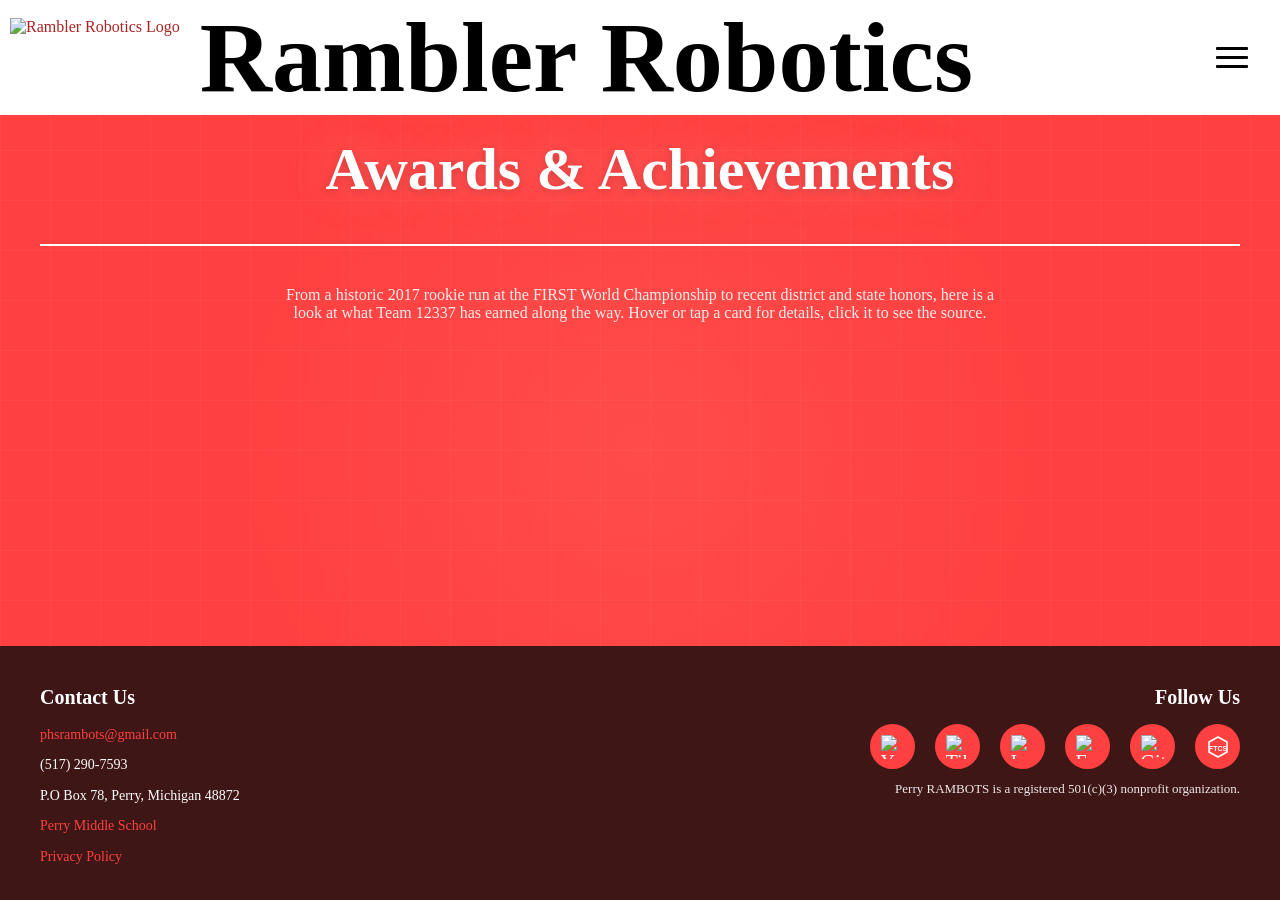
==== awards/index.html @ 5b0d7593 "Remove FRC data" ====
<!DOCTYPE html>
<html lang="en">
<head>
    <meta charset="UTF-8">
    <meta name="viewport" content="width=device-width, initial-scale=1.0">
    <meta http-equiv="X-UA-Compatible" content="ie=edge">
    <title>Awards & Achievements - Rambler Robotics | Middle School FRC Team 12337</title>
    <link rel="canonical" href="https://ftc.phsrambots.org" />
<link rel="alternate" hreflang="en-US" href="https://ftc.phsrambots.org/" /><link rel="alternate" hreflang="x-default" href="https://ftc.phsrambots.org/" />
<meta property="og:title" content="Awards & Achievements - Rambler Robotics | Middle School FRC Team 12337">
    <meta property="og:description" content="Awards and achievements earned by Rambler Robotics, FRC Team 12337, from our 2017 rookie season through today.">
    <meta name="description" content="Awards and achievements earned by Rambler Robotics, FRC Team 12337, from our 2017 rookie season through today.">
    <meta property="og:image" content="https://ftc.phsrambots.org/data/icon-white.webp">
    <meta property="og:url" content="https://ftc.phsrambots.org/awards">
    <meta property="og:type" content="website">
    <meta property="og:site_name" content="Rambler Robotics">
    <meta content="#ff4040" data-react-helmet="true" name="theme-color"/>

    <link rel="icon" type="image/png" href="/data/icon.webp" media="(prefers-color-scheme: light)">
    <link rel="icon" type="image/png" href="/data/icon-white.webp" media="(prefers-color-scheme: dark)">
    <link rel="icon" type="image/png" href="/data/icon-global.webp">

    <link rel="stylesheet" href="/css/style.css">
</head>
<body>
    <script src="/js/header.js" defer></script>
    <div class="legacy-container">
        <h1 class="superh1">Awards & Achievements</h1>
        <div class="divider"></div>
        <div class="awards-section">
            <p class="awards-intro p-anim">From a historic 2017 rookie run at the FIRST World Championship to
                recent district and state honors, here is a look at what Team 12337 has earned along the way.
                Hover or tap a card for details, click it to see the source.</p>

            <div id="awards-arch" class="awards-arch" role="list" aria-label="Team awards"></div>

            <div id="award-modal" class="award-modal" role="dialog" aria-modal="true" aria-hidden="true">
                <div class="award-modal-content">
                    <button class="modal-close" id="award-modal-close" aria-label="Close">X</button>
                    <div class="award-modal-icon">
                        <svg viewBox="0 0 24 24" fill="none" stroke="currentColor" stroke-width="1.5" stroke-linecap="round" stroke-linejoin="round">
                            <path d="M8 21h8"/><path d="M12 17v4"/>
                            <path d="M7 4h10v5a5 5 0 0 1-10 0V4Z"/>
                            <path d="M7 5H4a1 1 0 0 0-1 1v1a4 4 0 0 0 4 4"/>
                            <path d="M17 5h3a1 1 0 0 1 1 1v1a4 4 0 0 1-4 4"/>
                        </svg>
                    </div>
                    <h3 id="award-modal-title"></h3>
                    <span id="award-modal-sponsor" class="award-modal-sponsor"></span>
                    <span id="award-modal-event" class="award-modal-event"></span>
                    <p id="award-modal-details"></p>
                    <a id="award-modal-link" class="award-modal-link" href="#">View on FTCScout</a>
                </div>
            </div>
        </div>
    </div>
    <script src="/js/awards.js" defer></script>
</body>
</html>
---- css/style.css ----
:root {
    --color-primary: #ff4040;
    --color-accent: #4dd2ff;
    --color-success: #6bd66b;
    --mouse-x: 50vw;
    --mouse-y: 50vh;
    --parallax-x: 0px;
    --parallax-y: 0px;
    --parallax-rot-y: 0deg;
    --parallax-rot-x: 0deg;
}

@keyframes bodyBreath {
    0%, 100% { background-color: #ff4040; }
    50% { background-color: #d42020; }
}

body {
    background-color: #ff4040;
    /* Subtle grid on top of background-color; spotlight follows --mouse-x/--mouse-y set by JS */
    background-image:
        radial-gradient(900px circle at var(--mouse-x, 50vw) var(--mouse-y, 50vh), rgba(255, 220, 180, 0.08), transparent 45%),
        linear-gradient(rgba(255,255,255,0.04) 1px, transparent 1px),
        linear-gradient(90deg, rgba(255,255,255,0.04) 1px, transparent 1px);
    background-size: 100% 100%, 50px 50px, 50px 50px;
    background-attachment: fixed, scroll, scroll;
    font-family: Afacad;
    color: white;
    margin: 0;
    padding: 0;
    display: flex;
    flex-direction: column;
    align-items: center;
    min-height: 100vh;
    animation: bodyBreath 9s ease-in-out infinite;
}

*, *::before, *::after {
    box-sizing: border-box;
}

html, body {
    overflow-x: hidden;
}

@font-face {
  font-family: Afacad;
  src: url("/data/afacad.ttf");
}

.hd-container{
    display: flex;
    align-items: center;
    background-color: white;
    color:black;
    width: 100%;
    vertical-align: middle;
    flex-wrap: nowrap;
    gap: 10px;
    position: relative;
    z-index: 110000;
}

.container{
    margin-bottom: 10px;
    width: 95%;
    max-width: 1200px;
    box-sizing: border-box;
}

.legacy-container{
    margin-bottom: 10px;
    width: 95%;
    max-width: 1200px;
    box-sizing: border-box;
}

.legacy-container h1 {
    animation: fadeInUp 0.8s ease-out;
}
.legacy-container .superh1 {
    animation: fadeInUp 0.8s ease-out;
}
.legacy-container .center-normal {
    animation: fadeInUp 1s ease-out;
}

/* Drop first/last child margins inside .container so adjacent sections don't double their gap */
.container > :first-child { margin-top: 0 !important; }
.container > :last-child { margin-bottom: 0 !important; }

.container h1 {
    font-size: 56px;
    margin: 100px 0 40px 0 !important;
    font-weight: bold;
    animation: fadeInUp 0.8s ease-out;
    text-shadow: 0 0 40px rgba(255, 160, 160, 0.45), 0 2px 8px rgba(0,0,0,0.18);
}

.container h1.superh1 {
    font-size: 60px !important;
    margin: 20px 0 20px 0 !important;
}

.container h2 {
    font-size: 28px;
    margin: 40px 0 12px 0 !important;
    font-weight: bold;
    animation: fadeInUp 0.8s ease-out;
}

.container > h2 {
    margin: 40px 0 12px 0 !important;
}

.container > div:not(.sponsorcarousel) {
    font-size: 18px;
    line-height: 1.8;
    letter-spacing: 0.5px;
}

.container > .p-anim, .container .p-anim { margin-top: 20px !important; margin-bottom: 0 !important; }

/* Authors sometimes add <br> for spacing in content; suppress it so layout stays consistent */
.container br { display: none !important; }

@keyframes fadeInUp {
    from {
        opacity: 0;
        transform: translateY(30px);
    }
    to {
        opacity: 1;
        transform: translateY(0);
    }
}

@keyframes slideInLeft {
    from {
        opacity: 0;
        transform: translateX(-40px);
    }
    to {
        opacity: 1;
        transform: translateX(0);
    }
}

@keyframes slideInRight {
    from {
        opacity: 0;
        transform: translateX(40px);
    }
    to {
        opacity: 1;
        transform: translateX(0);
    }
}

@keyframes countUp {
    from {
        opacity: 0;
    }
    to {
        opacity: 1;
    }
}


@keyframes statusPulse {
    0%, 100% {
        opacity: 1;
        transform: scale(1);
    }
    50% {
        opacity: 0.4;
        transform: scale(1.4);
    }
}

.stats-section {
    background: linear-gradient(135deg, rgba(255, 255, 255, 0.1) 0%, rgba(255, 255, 255, 0.05) 100%);
    border-radius: 16px;
    padding: 50px 30px;
    margin: 25px 0;
    display: grid;
    grid-template-columns: repeat(auto-fit, minmax(200px, 1fr));
    gap: 30px;
    animation: fadeInUp 1s ease-out;
    border: 1px solid rgba(255,255,255,0.07);
    transition: box-shadow 0.4s ease, transform 0.3s ease;
}
.stats-section:hover {
    box-shadow: 0 0 0 1px rgba(255,255,255,0.13), 0 20px 60px rgba(0,0,0,0.25), 0 0 50px rgba(255,255,255,0.06);
    transform: translateY(-2px);
}

.stat-item {
    text-align: center;
    animation: fadeInUp 1s ease-out;
}

.stat-item:nth-child(2) {
    animation-delay: 0.1s;
}

.stat-item:nth-child(3) {
    animation-delay: 0.2s;
}

.stat-item:nth-child(4) {
    animation-delay: 0.3s;
}

.stat-number {
    font-size: 60px;
    font-weight: bold;
    color: #fff;
    margin-bottom: 10px;
    animation: countUp 2s ease-out;
    text-shadow: 0 0 24px rgba(255, 210, 210, 0.65);
}

.stat-label {
    font-size: 18px;
    color: rgba(255, 255, 255, 0.95);
    font-weight: 600;
    line-height: 1.4;
}

.status-container {
    margin-top: 20px;
}

@keyframes statusGlow {
    0%, 100% { box-shadow: 0 8px 32px rgba(0, 0, 0, 0.25), 0 0 24px rgba(255, 64, 64, 0.15); }
    50% { box-shadow: 0 8px 32px rgba(0, 0, 0, 0.25), 0 0 50px rgba(255, 64, 64, 0.45), 0 0 0 1px rgba(255,64,64,0.25); }
}

.status-card {
    background: linear-gradient(135deg, rgba(45, 8, 8, 0.9) 0%, rgba(110, 25, 25, 0.9) 100%);
    border: 1px solid rgba(255, 64, 64, 0.3);
    border-radius: 16px;
    padding: 30px;
    backdrop-filter: blur(6px);
    box-shadow: 0 8px 32px rgba(0, 0, 0, 0.25), 0 0 24px rgba(255, 64, 64, 0.15);
    animation: fadeInUp 1s ease-out, statusGlow 3s ease-in-out 1s infinite;
    transition: transform 0.3s ease;
}
.status-card:hover {
    transform: translateY(-2px);
}

.status-badge {
    display: inline-flex;
    align-items: center;
    gap: 8px;
    padding: 6px 14px;
    border-radius: 999px;
    background: rgba(255, 255, 255, 0.08);
    font-weight: 700;
    font-size: 13px;
    letter-spacing: 0.08em;
    text-transform: uppercase;
    margin-bottom: 16px;
}

.status-dot {
    width: 10px;
    height: 10px;
    border-radius: 50%;
    background: currentColor;
    box-shadow: 0 0 8px currentColor;
    flex-shrink: 0;
}

.status-live {
    color: var(--color-primary);
}

.status-live .status-dot {
    animation: statusPulse 1.5s ease-in-out infinite;
}

.status-upcoming {
    color: var(--color-accent);
}

.status-offseason {
    color: var(--color-success);
}

.status-heading {
    margin: 0 0 8px 0;
    font-size: 26px;
    font-weight: bold;
    color: #fff;
}

.status-message {
    margin: 0 0 16px 0;
    line-height: 1.6;
    color: rgba(255, 255, 255, 0.9);
}

.status-record,
.status-rank,
.status-next-event {
    display: inline-block;
    margin: 0 12px 12px 0;
    padding: 6px 14px;
    background: rgba(255, 255, 255, 0.08);
    border-radius: 8px;
    font-size: 14px;
    font-weight: 600;
    color: #fff;
}

.status-ftcscout-link {
    display: inline-block;
    margin-top: 4px;
    padding: 10px 22px;
    background: rgba(255, 255, 255, 0.1);
    color: #fff;
    border: 1px solid rgba(255, 255, 255, 0.25);
    border-radius: 999px;
    text-decoration: none;
    font-weight: 600;
    transition: background 150ms ease, box-shadow 150ms ease;
}

.status-ftcscout-link:hover {
    background: rgba(255, 255, 255, 0.2);
    box-shadow: 0 0 16px rgba(255, 255, 255, 0.3);
}

.first-section {
    background: linear-gradient(135deg, rgba(0, 0, 0, 0.15) 0%, rgba(0, 0, 0, 0.08) 100%);
    border-radius: 16px;
    padding: 40px 30px;
    margin: 25px 0;
    animation: fadeInUp 1s ease-out;
    border: 1px solid rgba(255,255,255,0.06);
    transition: box-shadow 0.4s ease, transform 0.3s ease;
}
.first-section:hover {
    box-shadow: 0 0 0 1px rgba(255,255,255,0.12), 0 20px 50px rgba(0,0,0,0.25), 0 0 40px rgba(255,255,255,0.05);
    transform: translateY(-2px);
}

.first-section h3 {
    font-size: 28px;
    margin: 0 0 20px 0;
    font-weight: bold;
}

.first-section p {
    font-size: 17px;
    line-height: 1.8;
    margin-bottom: 15px;
}

.ftc-section {
    background: linear-gradient(135deg, rgba(255, 255, 255, 0.08) 0%, rgba(255, 255, 255, 0.03) 100%);
    border-radius: 16px;
    padding: 40px 30px;
    margin: 25px 0;
    border-left: 6px solid rgba(255, 255, 255, 0.4);
    animation: slideInRight 1s ease-out;
    transition: box-shadow 0.4s ease, transform 0.3s ease, border-left-color 0.3s ease;
}
.ftc-section:hover {
    box-shadow: 0 0 0 1px rgba(255,255,255,0.1), 0 20px 50px rgba(0,0,0,0.25), 0 0 40px rgba(255,255,255,0.06);
    transform: translateY(-2px);
    border-left-color: rgba(255,255,255,0.75);
}

.ftc-section h3 {
    font-size: 28px;
    margin: 0 0 20px 0;
    font-weight: bold;
    color: #fff;
}

.ftc-section p {
    font-size: 17px;
    line-height: 1.8;
    margin-bottom: 15px;
    color: rgba(255, 255, 255, 0.95);
}

.ftc-highlight {
    background: rgba(255, 255, 255, 0.12);
    padding: 15px 20px;
    border-radius: 10px;
    margin: 20px 0;
    font-size: 16px;
    font-weight: 600;
}

.ftc-section ul {
    color: rgba(255, 255, 255, 0.95);
    padding-left: 25px;
}

.ftc-section ul li {
    margin-bottom: 12px;
    animation: slideInLeft 1s ease-out;
}

.ftc-section ul li:nth-child(2) {
    animation-delay: 0.1s;
}

.ftc-section ul li:nth-child(3) {
    animation-delay: 0.2s;
}

.ftc-section ul li:nth-child(4) {
    animation-delay: 0.3s;
}

.ftc-section ul li:nth-child(5) {
    animation-delay: 0.4s;
}

.signup-section {
    background: linear-gradient(135deg, rgba(255, 255, 255, 0.1) 0%, rgba(255, 255, 255, 0.05) 100%);
    border-radius: 16px;
    padding: 40px 30px;
    margin: 25px 0;
    text-align: center;
    animation: fadeInUp 1s ease-out;
    border: 1px solid rgba(255,255,255,0.07);
    transition: box-shadow 0.4s ease, transform 0.3s ease;
}
.signup-section:hover {
    box-shadow: 0 0 0 1px rgba(255,255,255,0.13), 0 20px 60px rgba(0,0,0,0.25), 0 0 50px rgba(255,255,255,0.06);
    transform: translateY(-2px);
}

.signup-section h3 {
    font-size: 28px;
    margin: 0 0 12px 0;
    font-weight: bold;
}

.signup-section p {
    font-size: 17px;
    line-height: 1.8;
    margin: 0 0 24px 0;
}

.signup-form {
    display: flex;
    flex-direction: column;
    align-items: center;
    gap: 14px;
    max-width: 420px;
    margin: 0 auto;
}

.signup-fields {
    display: flex;
    flex-direction: column;
    gap: 10px;
    width: 100%;
}

.signup-input {
    width: 100%;
    padding: 12px 16px;
    border-radius: 8px;
    border: 1px solid rgba(255, 255, 255, 0.25);
    background: rgba(255, 255, 255, 0.08);
    color: #fff;
    font-family: Afacad, Arial, sans-serif;
    font-size: 16px;
}

.signup-input::placeholder {
    color: rgba(255, 255, 255, 0.6);
}

.signup-input:focus {
    outline: none;
    border-color: #fff;
    background: rgba(255, 255, 255, 0.14);
}

.signup-toggles {
    display: flex;
    gap: 10px;
    width: 100%;
}

.signup-toggle {
    flex: 1 1 0;
    cursor: pointer;
}

.signup-toggle-input {
    position: absolute;
    opacity: 0;
    width: 1px;
    height: 1px;
}

.signup-toggle-text {
    display: block;
    text-align: center;
    padding: 10px 14px;
    border-radius: 999px;
    border: 1px solid rgba(255, 255, 255, 0.25);
    background: rgba(255, 255, 255, 0.08);
    font-weight: 600;
    transition: background 150ms ease, color 150ms ease, border-color 150ms ease;
}

.signup-toggle-input:checked + .signup-toggle-text {
    background: #fff;
    color: var(--color-primary);
    border-color: #fff;
}

.signup-toggle-input:focus-visible + .signup-toggle-text {
    outline: 2px solid #fff;
    outline-offset: 2px;
}

.signup-button {
    display: inline-block;
    width: 100%;
    padding: 14px 36px;
    background: transparent;
    color: #fff;
    border: 2px solid #fff;
    border-radius: 999px;
    text-decoration: none;
    font-weight: 700;
    font-size: 18px;
    font-family: Afacad, Arial, sans-serif;
    letter-spacing: 0.03em;
    cursor: pointer;
    box-shadow: 0 4px 16px rgba(255, 255, 255, 0.15);
    transition: transform 150ms ease, box-shadow 150ms ease, background 150ms ease, color 150ms ease;
    position: relative;
    overflow: hidden;
}

.signup-button::after {
    content: '';
    position: absolute;
    top: 0;
    left: -100%;
    width: 100%;
    height: 100%;
    background: linear-gradient(90deg, transparent, rgba(255, 255, 255, 0.3), transparent);
    transition: left 0.5s ease;
    border-radius: 999px;
}

.signup-button:hover {
    transform: translateY(-2px);
    background: #fff;
    color: var(--color-primary);
    box-shadow: 0 6px 28px rgba(255, 255, 255, 0.5);
}

.signup-button:hover::after {
    left: 100%;
}

@media (max-width: 768px) {
    .container h1 {
        font-size: 40px;
        margin: 30px 0 20px 0;
    }

    .container h2 {
        font-size: 32px;
        margin: 25px 0 15px 0;
    }

    .container > div:not(.sponsorcarousel) {
        font-size: 16px;
    }

    .stats-section {
        padding: 35px 20px;
        gap: 20px;
    }

    .stat-number {
        font-size: 48px;
    }

    .stat-label {
        font-size: 16px;
    }

    .first-section,
    .ftc-section,
    .status-card,
    .signup-section {
        padding: 30px 20px;
    }

    .status-heading {
        font-size: 22px;
    }

    .signup-section h3 {
        font-size: 24px;
    }

    .first-section h3,
    .ftc-section h3 {
        font-size: 24px;
    }

    .first-section p,
    .ftc-section p {
        font-size: 16px;
    }
}

.icon-link {
    display: flex;
    align-items: center;
    text-decoration: none;
    cursor: pointer;
}

.siteicon{
    height: 80px;
    margin: 10px;
    flex-shrink: 0;
}

a {
    color: #aa2323;
}

/* Allow the title to shrink so the hamburger doesn't wrap to the next line */
.sitetitle{
    font-weight: bold;
    color: black;
    font-size: 100px;
    margin: 0;
    white-space: nowrap;
    overflow: hidden;
    text-overflow: ellipsis;
    flex: 1 1 auto;
    min-width: 0;
}

.title-link {
    text-decoration: none;
    color: inherit;
    display: flex;
    align-items: center;
    cursor: pointer;
}

.site-nav{
    margin-left: auto;
    margin-right: 10px;
    position: relative;
    flex: 0 0 auto;
    display: flex;
    align-items: center;
    gap: 6px;
}

.menu-button{
    background: transparent;
    border: none;
    cursor: pointer;
    color: black;
    /* Match .siteicon's height/margin so header items align */
    height: 80px;
    margin: 10px;
    padding: 0 12px;
    display: flex;
    align-items: center;
    justify-content: center;
    flex: 0 0 auto;
    z-index: 110003;
}

.hamburger{
    display: flex;
    flex-direction: column;
    gap: var(--bar-gap, 6px);
    width: var(--bar-width, 32px);
    height: var(--bar-height, 21px);
    position: relative;
}

.hamburger-bar{
    display: block;
    width: 100%;
    height: 3px;
    background: black;
    border-radius: 1px;
}

.notif-badge{
    display: inline-flex;
    align-items: center;
    justify-content: center;
    min-width: 16px;
    height: 16px;
    padding: 0 4px;
    border-radius: 999px;
    background: var(--color-primary, #ff4040);
    color: #fff;
    font-size: 11px;
    font-weight: 700;
    line-height: 1;
    font-family: Afacad, Arial, sans-serif;
}

.notif-badge-hamburger{
    position: absolute;
    top: -8px;
    right: -8px;
    box-shadow: 0 0 0 2px white;
}

.notif-badge-inline{
    margin-left: 10px;
}

.menu-button:focus{
    outline: 2px solid rgba(0,0,0,0.2);
}

.menu-dropdown{
    list-style: none;
    margin: 6px 0 0 0;
    padding: 8px 0;
    position: absolute;
    right: 0;
    background: white;
    color: black;
    border: 1px solid rgba(0,0,0,0.08);
    box-shadow: 0 6px 18px rgba(0,0,0,0.12);
    min-width: 160px;
    display: none;
    border-radius: 4px;
    z-index: 110002;
}

/* Keep dropdown within the viewport: small right offset and a max width */
.menu-dropdown {
    right: 10px;
    left: auto;
    top: calc(100% + 6px); /* place just below the nav/button */
    max-width: calc(100vw - 20px);
    box-sizing: border-box;
    overflow: auto;
}

.menu-dropdown.open{
    display: block;
}

.menu-item{
    padding: 6px 14px;
}

.menu-link{
    text-decoration: none;
    color: black;
    display: flex;
    align-items: center;
    justify-content: space-between;
    width: 100%;
}

.menu-link:hover{
    background: rgba(0,0,0,0.04);
}

@media (max-width: 480px) {
    .menu-button{
        height: 40px;
        margin: 8px;
        padding: 0 10px;
        --bar-width: 20px;
        --bar-height: 15px;
        --bar-gap: 3px;
    }

    /* On very small screens, make the dropdown fit the screen with padding */
    .menu-dropdown {
        right: 8px;
        left: 8px;
        min-width: auto;
        width: auto;
        max-width: none;
        top: calc(100% + 6px);
    }
}

/* Mobile devices (up to 480px) */
@media (max-width: 480px) {
    .siteicon{
        height: 40px;
        margin: 8px;
    }

    .sitetitle{
        font-size: 32px;
    }
}

/* Tablets (481px to 768px) */
@media (max-width: 768px) and (min-width: 481px) {
    .siteicon{
        height: 55px;
        margin: 8px;
    }

    .sitetitle{
        font-size: 55px;
    }

    .menu-button{
        height: 55px;
        margin: 8px;
        --bar-width: 24px;
        --bar-height: 17px;
        --bar-gap: 4px;
    }
}

/* Small desktops (769px to 1024px) */
@media (max-width: 1024px) and (min-width: 769px) {
    .siteicon{
        height: 70px;
        margin: 10px;
    }

    .sitetitle{
        font-size: 70px;
    }

    .menu-button{
        height: 70px;
        margin: 10px;
        --bar-width: 28px;
        --bar-height: 19px;
        --bar-gap: 5px;
    }
}

.slideimage{
    width: 100%;
    height: 500px;
    object-fit: cover;
    filter: brightness(50%);
    /* scale(1.15) gives edge buffer so rotation + drift never expose a gap */
    transform: scale(1.15) rotateY(var(--parallax-rot-y, 0deg)) rotateX(var(--parallax-rot-x, 0deg)) translate(var(--parallax-x, 0px), var(--parallax-y, 0px));
    transition: transform 2.6s cubic-bezier(0.25, 0.46, 0.45, 0.94);
}

.slideforeground {
    position: absolute;
    left: 0;
    top: 0;
    width: 100%;
    height: 500px;
    object-fit: cover;
    pointer-events: none;
    /* Same scale as .slideimage so the cutout aligns at rest; more rotation/translate for depth */
    transform: scale(1.15) rotateY(calc(var(--parallax-rot-y, 0deg) * 1.4)) rotateX(calc(var(--parallax-rot-x, 0deg) * 1.4)) translate(calc(var(--parallax-x, 0px) * 1.5), calc(var(--parallax-y, 0px) * 1.5));
    transition: transform 2.3s cubic-bezier(0.25, 0.46, 0.45, 0.94);
}

.slidecontainer {
    position: relative;
    width: 100%;
    height: 500px;
    overflow: hidden;
}

.photo-grid {
    display: grid;
    grid-template-columns: repeat(auto-fit, minmax(180px, 1fr));
    gap: 12px;
    align-items: start;
}

.photo-card {
    display: flex;
    flex-direction: column;
    background: rgba(255, 255, 255, 0.08);
    border-radius: 10px;
    padding: 10px;
    cursor: pointer;
    transition: transform 120ms ease, background 120ms ease;
}

.photo-card:hover {
    transform: translateY(-2px);
    background: rgba(255, 255, 255, 0.14);
}

.photo-thumb {
    width: 100%;
    height: 300px;
    border-radius: 8px;
    object-fit: cover;
}

.photo-caption {
    margin-top: 8px;
    font-size: 0.9rem;
    text-align: center;
    word-break: break-word;
}

.load-more {
    display: block;
    margin: 18px auto 8px;
    padding: 10px 18px;
    background: rgba(255, 255, 255, 0.18);
    color: white;
    border: none;
    border-radius: 999px;
    cursor: pointer;
    font-size: 1rem;
    font-family: Afacad, Arial, sans-serif;
}

.load-more:hover {
    background: rgba(255, 255, 255, 0.28);
}

.lightbox-overlay {
    position: fixed;
    inset: 0;
    display: none;
    align-items: center;
    justify-content: center;
    background: rgba(0, 0, 0, 0.85);
    padding: 1.2rem;
    z-index: 9999;
}

.lightbox-overlay.open {
    display: flex;
}

.lightbox-content {
    max-width: 90vw;
    max-height: 90vh;
    position: relative;
}

.lightbox-content img {
    width: 100%;
    height: auto;
    border-radius: 10px;
    object-fit: contain;
}

.lightbox-caption {
    margin-top: 10px;
    text-align: center;
    color: white;
    font-size: 0.95rem;
    word-break: break-word;
}

.lightbox-close {
    position: absolute;
    top: -10px;
    right: -10px;
    width: 34px;
    height: 34px;
    border-radius: 999px;
    background: rgba(0, 0, 0, 0.6);
    border: none;
    color: white;
    font-size: 1.6rem;
    cursor: pointer;
    display: flex;
    align-items: center;
    justify-content: center;
}

.lightbox-close:hover {
    background: rgba(0, 0, 0, 0.8);
}

.slide {
    position: absolute;
    left: 0;
    top: 0;
    width: 100%;
    height: 500px;
    overflow: hidden;
    perspective: 1000px;
    transform: translateX(100%);
    transition: transform 0.6s cubic-bezier(.2,.9,.2,1);
    will-change: transform;
    z-index: 0;
}

/* Staging clones used during transition */
.slide-staging .slide {
    box-shadow: none;
    pointer-events: none;
}
.slide-staging { pointer-events: none; }

.slide.active {
    transform: translateX(0);
    z-index: 1; /* enter below the exiting slide */
}

.superh1{
    font-size: 60px;
    font-weight: bold;
    /* keep centered and increase top spacing, but tight bottom */
    margin: 20px 0 20px 0 !important;
    text-align: center;
    text-shadow: 0 0 40px rgba(255, 160, 160, 0.45), 0 2px 8px rgba(0,0,0,0.18);
}

/* Calendar widget styles */
.calendar-header{
    display:flex;
    align-items:center;
    justify-content:space-between;
    gap:12px;
    margin: 8px 0 12px 0;
}
.calendar-header button{
    background: rgba(255,255,255,0.06);
    border: 1px solid rgba(255,255,255,0.12);
    color: white;
    padding: 6px 10px;
    border-radius: 6px;
    cursor: pointer;
    font-family: Afacad;
    display: flex;
    align-items: center;
    justify-content: center;
}
.calendar-title{ font-size: 22px; font-weight: 700; }
.calendar-controls{ display:flex; gap:8px; align-items:center; margin-bottom:10px; }
.calendar-controls select, .calendar-controls button{ padding:6px 8px; border-radius:6px; border:1px solid rgba(255,255,255,0.12); font-family: Afacad; font-size: 14px }
.calendar-controls select{ background: rgba(0,0,0,0.18); color: white; appearance: none; -webkit-appearance: none; }
.calendar-controls select:focus, .calendar-controls select:active{ background: white; color: #111; outline: 2px solid rgba(0,0,0,0.12); }
.calendar-controls button{ background: rgba(0,0,0,0.18); color: white }

/* Improve option contrast where supported */
.calendar-controls select option{ background: white; color: #111 }
.calendar-grid{ width:100%; background: rgba(0,0,0,0.06); padding:10px; border-radius:8px; font-family: Afacad }
.cal-weekdays{ display:grid; grid-template-columns: repeat(7, 1fr); gap:6px; margin-bottom:6px }
.cal-weekday{ text-align:center; font-weight:700; color: rgba(255,255,255,0.9); }
.cal-cells{ display:grid; grid-template-columns: repeat(7, 1fr); gap:8px }

/* Allow horizontal scrolling on narrow devices instead of squishing text */
.calendar-grid{ overflow-x: auto; -webkit-overflow-scrolling: touch; }
.cal-weekdays, .cal-cells{ min-width: 700px; }

.ev-tz-note{ margin-top:12px; color: rgba(255,255,255,0.72); font-size:0.95rem; text-align:center }
.cal-cell{ min-height: 90px; background: rgba(255,255,255,0.02); border-radius:6px; padding:8px; position:relative; cursor:pointer; box-sizing: border-box; overflow: hidden }
.cal-cell.cal-empty{ background: transparent; cursor: default; }
.cal-date{ font-weight:700; margin-bottom:6px }
.event-list{ display:flex; flex-direction:column; gap:6px; max-height: calc(100% - 26px); overflow:auto }
.event-badge{ background: rgba(255,255,255,0.12); color: white; border: none; padding:6px 8px; border-radius:6px; text-align:left; cursor:pointer; display:block; max-width:100%; box-sizing:border-box; font-family: Afacad; font-size: 13px; line-height:1.2; white-space:normal; overflow-wrap:anywhere; word-break:break-word }
.more-count{ color: rgba(255,255,255,0.6); font-size:0.9rem }

.event-modal{ position:fixed; inset:0; display:none; align-items:center; justify-content:center; background: rgba(0,0,0,0.6); z-index:9999 }
.event-modal.open{ display:flex }
.event-modal-content{ background: #1b1b1b; color: white; padding:18px; border-radius:10px; max-width:720px; width:94%; max-height:90vh; overflow:auto; position:relative; font-family: Afacad }
.modal-close{ position:absolute; right:8px; top:8px; border:none; background:transparent; color:white; font-size:18px; cursor:pointer }
.ev-wrap{ border-top:1px solid rgba(255,255,255,0.04); padding-top:12px; margin-top:12px }
.ev-title{ font-weight:700; font-size:18px }
.ev-time, .ev-loc{ color: rgba(255,255,255,0.75); margin-top:6px }
.ev-desc{ margin-top:8px; color: rgba(255,255,255,0.9) }
.gc-btn{ display:inline-block; margin-top:8px; padding:6px 10px; background: rgba(255,255,255,0.08); color:white; border-radius:6px; text-decoration:none }

@media (max-width:480px){
    .cal-cell{ min-height:72px; padding:6px }
    .calendar-title{ font-size:18px }
    /* Make event badges more compact on small screens and truncate long lines */
    .event-badge{ font-size:12px; padding:4px 6px; white-space:nowrap; overflow:hidden; text-overflow:ellipsis }
    .cal-weekdays, .cal-cells{ min-width:640px }
}

/* Livestream styles */
.livestream-container{ width:100%; background: #000; color: white; margin-top:5px; margin-bottom:5px; position:relative; border-radius:8px; overflow: visible; display:block; z-index:99999 }
.livestream-bar{ display:flex; align-items:center; gap:10px; padding:8px 12px; background: #000; }
.livestream-bar{ justify-content:center }
.livestream-bar .live-dot{ width:12px; height:12px; background: #ff3b30; border-radius:50%; box-shadow: 0 0 6px rgba(255,59,48,0.9); display:inline-block; margin-right:8px }
.livestream-bar .live-text{ font-weight:700; color:white; text-align:center }
.livestream-embed-wrap{ background:#000; width:70%; margin:5px auto }
.livestream-iframe{ width:100%; display:block }
.livestream-toggle{ position:absolute; right:8px; bottom:8px; background: rgba(255,255,255,0.08); color:white; border: none; padding:6px 8px; border-radius:6px; cursor:pointer }
.livestream-container.minimized .livestream-embed-wrap{ display:none }
.livestream-container.minimized .livestream-toggle{ right:8px; bottom:8px }

@media (max-width:600px){
    .livestream-bar{ padding:6px 8px }
    .livestream-bar .live-text{ font-size:14px }
    .livestream-toggle{ padding:5px 7px }
}

.centerphoto{
    display: block;
    margin-left: auto;
    margin-right: auto;
    width: 75%;
    outline: white solid 10px;
}

/* (removed redundant opacity-only rule) */

.slideoverlay {
    position: absolute;
    right: -250px;
    top: -100px;
    bottom: -100px;
    z-index: 2;
    width: calc(55% + 250px);
    background: linear-gradient(to right, rgba(0, 0, 0, 0), rgba(0, 0, 0, 0.65));
    display: flex;
    flex-direction: column;
    justify-content: center;
    padding-right: 290px;
    padding-left: 20px;
    color: white;
    transform: rotateY(calc(var(--parallax-rot-y, 0deg) * 1.8)) rotateX(calc(var(--parallax-rot-x, 0deg) * 1.8)) translate(calc(var(--parallax-x, 0px) * 2), calc(var(--parallax-y, 0px) * 2));
    transition: transform 2.0s cubic-bezier(0.25, 0.46, 0.45, 0.94);
}

.slideheader {
    margin: 0;
    font-size: 52px;
    font-weight: bold;
    text-shadow: 0 2px 16px rgba(0, 0, 0, 0.6);
    line-height: 1.1;
    letter-spacing: -0.5px;
}

.slidedescription {
    margin: 14px 0 0 0;
    font-size: 20px;
    text-shadow: 0 1px 10px rgba(0, 0, 0, 0.7);
    line-height: 1.5;
}

@media (max-width: 768px) {
    .slideoverlay {
        width: calc(70% + 250px);
        padding-right: 270px;
    }
    .slideheader { font-size: 28px; }
    .slidedescription { font-size: 15px; }
}

@media (max-width: 480px) {
    .slideoverlay {
        width: calc(85% + 250px);
        padding-right: 264px;
    }
    .slideheader { font-size: 22px; }
    .slidedescription { font-size: 13px; margin-top: 8px; }
}

.imageslideshow {
    position: relative;
    width: 100%;
}

.slidelink {
    display: none;
    position: absolute;
    width: 100%;
    height: 100%;
    text-decoration: none;
    z-index: 5;
    cursor: pointer;
}

.slidelink.active {
    display: block;
}

.slidebutton {
    position: absolute;
    top: 50%;
    transform: translateY(-50%);
    background-color: rgba(0, 0, 0, 0.5);
    color: white;
    border: none;
    padding: 12px 16px;
    font-size: 20px;
    cursor: pointer;
    border-radius: 3px;
    transition: background-color 0.3s;
    z-index: 10;
    display: flex;
    align-items: center;
    justify-content: center;
}

.slidebutton:hover {
    background-color: rgba(0, 0, 0, 0.8);
}

.slidebutton.prev {
    left: 10px;
}

.slidebutton.next {
    right: 10px;
}

/* Border-trick arrow icon, used for slideshow and calendar nav buttons */
.chevron {
    display: inline-block;
    width: 10px;
    height: 10px;
    border-style: solid;
    border-color: currentColor;
    border-width: 0 3px 3px 0;
}

.chevron-left {
    transform: rotate(135deg);
}

.chevron-right {
    transform: rotate(-45deg);
}

.slidedots {
    position: absolute;
    bottom: 15px;
    left: 50%;
    transform: translateX(-50%);
    display: flex;
    gap: 8px;
    z-index: 10;
}

.dot {
    width: 12px;
    height: 12px;
    border-radius: 50%;
    background-color: rgba(255, 255, 255, 0.5);
    cursor: pointer;
    transition: background-color 0.3s;
}

.dot.active {
    background-color: rgba(255, 255, 255, 0.9);
}

.dot:hover {
    background-color: rgba(255, 255, 255, 0.7);
}


.divider {
    width: 100%;
    height: 2px;
    margin: 40px 0;
    background-color: white;
}

.p-anim {
    animation: fadeInUp 1s ease-out;
}

.sponsorsection {
    width: 100%;
    background: linear-gradient(135deg, #ffffff 0%, #f5f5f5 100%);
    padding: 60px 20px;
    text-align: center;
    box-shadow: inset 0 2px 10px rgba(0, 0, 0, 0.05);
    animation: fadeInUp 1s ease-out;
}

.sponsorheader {
    color: #ff4040;
    font-size: 48px;
    font-weight: bold;
    margin: 0 0 15px 0;
    animation: fadeInUp 0.8s ease-out;
    position: relative;
    overflow: hidden;
    display: inline-block;
    cursor: default;
}

.sponsorheader::after {
    content: '';
    position: absolute;
    top: -10%;
    left: -80%;
    width: 55%;
    height: 120%;
    background: linear-gradient(105deg, transparent 20%, rgba(255, 255, 255, 0.55) 50%, transparent 80%);
    transform: skewX(-10deg);
    pointer-events: none;
}

.sponsorheader:hover::after {
    animation: sponsorShine 0.7s ease forwards;
}

@keyframes sponsorShine {
    0%   { left: -80%; }
    100% { left: 130%; }
}

.sponsorcarousel {
    width: 100%;
    background: linear-gradient(135deg, #ffffff 0%, #f5f5f5 100%);
    animation: fadeInUp 1.2s ease-out;
}

.sponsorimages {
    display: flex;
    gap: 30px;
    animation: scroll 30s linear infinite;
    padding: 0 30px;
}

.sponsorimg {
    height: 100px;
    width: auto;
    flex-shrink: 0;
    object-fit: contain;
}

@keyframes scroll {
    0% {
        transform: translateX(0);
    }
    100% {
        transform: translateX(calc(var(--scroll-distance) * -1));
    }
}

/* Footer Styles */
.footer {
    width: 100%;
    background-color: #3f1616;
    color: white;
    padding: 40px 0;
    margin-top: auto;
    display: flex;
    justify-content: space-between;
    align-items: flex-start;
    padding-left: 40px;
    padding-right: 40px;
    box-sizing: border-box;
}

.footer-left {
    flex: 1;
    text-align: left;
}

.footer-left h3 {
    margin: 0 0 15px 0;
    font-size: 20px;
    font-weight: bold;
}

.footer-left p {
    margin: 8px 0;
    font-size: 14px;
    line-height: 1.6;
}

.footer-left a {
    color: #ff4040;
    text-decoration: none;
    transition: color 0.3s;
}

.footer-left a:hover {
    color: #ffffff;
    text-decoration: underline;
}

.footer-right {
    flex: 1;
    text-align: right;
}

.footer-right h3 {
    margin: 0 0 15px 0;
    font-size: 20px;
    font-weight: bold;
}

.social-icons {
    display: flex;
    gap: 20px;
    justify-content: flex-end;
}

.social-icon {
    display: inline-flex;
    align-items: center;
    justify-content: center;
    width: 45px;
    height: 45px;
    background-color: #ff4040;
    color: white;
    border-radius: 50%;
    font-size: 20px;
    text-decoration: none;
    transition: all 0.3s;
    border: 2px solid #ff4040;
}

.social-icon:hover {
    background-color: transparent;
    transform: scale(1.1);
}

/* Footer responsive scaling for mobile devices */
@media (max-width: 480px) {
    .footer {
        padding: 20px 16px;
        flex-direction: column;
        align-items: center;
    }

    .footer-left {
        width: 100%;
        margin-bottom: 20px;
        text-align: center;
    }

    .footer-left h3 {
        font-size: 16px;
        margin-bottom: 10px;
    }

    .footer-left p {
        font-size: 12px;
        margin: 4px 0;
    }

    .footer-right {
        width: 100%;
        text-align: center;
    }

    .footer-right h3 {
        font-size: 16px;
        margin-bottom: 10px;
    }

    .social-icons {
        gap: 12px;
        justify-content: center;
    }

    .social-icon {
        width: 32px;
        height: 32px;
        font-size: 14px;
    }

    .social-icon img {
        width: 18px !important;
        height: 18px !important;
    }
}

/* Footer responsive scaling for tablets */
@media (max-width: 768px) and (min-width: 481px) {
    .footer {
        padding: 30px 20px;
    }

    .footer-left h3 {
        font-size: 18px;
    }

    .footer-left p {
        font-size: 13px;
    }

    .footer-right h3 {
        font-size: 18px;
    }

    .social-icons {
        gap: 16px;
    }

    .social-icon {
        width: 38px;
        height: 38px;
    }

    .social-icon img {
        width: 20px !important;
        height: 20px !important;
    }
}

/* Privacy modal and footer helper styles */
.footer { padding-bottom: 24px; }
.footer-left p.privacy-link { margin: 8px 0; }
.footer-left p.privacy-link a, .footer-left p.privacy-link a:visited { color: #ff4040; text-decoration: none; }
.footer-left p.privacy-link a:hover { text-decoration: underline; }
.privacy-modal{ position: fixed; inset: 0; display: none; align-items: center; justify-content: center; background: rgba(0,0,0,0.6); z-index: 120000 }
.privacy-modal.open{ display: flex }
.privacy-modal-content{ background: #fff; color: #111; padding: 18px; border-radius: 8px; max-width: 800px; width: 94%; max-height: 80vh; overflow:auto }
.privacy-modal-content h2{ margin-top:0 }
.privacy-modal-content pre{ font-family: Afacad, Arial, sans-serif; color: #111; font-size: 15px; line-height: 1.45; white-space: pre-wrap; }
.privacy-close{ display:inline-block; margin-top:12px; padding:8px 12px; background: rgba(0,0,0,0.06); color:#111; border-radius:6px; border:1px solid rgba(0,0,0,0.06); cursor:pointer; font-family: Afacad, Arial, sans-serif; font-size:14px }
.privacy-close:hover{ background: rgba(0,0,0,0.1) }

.footer-right .disclaimer{ margin-top:12px; font-size:13px; color: rgba(255,255,255,0.9); text-align:right }

/* Donation QR and button side-by-side layout */
.donatesidebyside{
    display: flex;
    align-items: center;
    justify-content: center;
    gap: 24px;
    flex-wrap: wrap;
}
.donatesidebyside img.qr{
    width: 200px;
    max-width: 40%;
    height: auto;
    display: block;
}

#donate-button-container{
    display: flex;
    align-items: center;
    justify-content: center;
    min-width: 0;
}

/* Ensure PayPal SDK image keeps its native size inside the container */
#donate-button-container img{
    width: auto !important;
    max-width: none !important;
    height: auto !important;
}
@media (max-width: 600px){
    .donatesidebyside{
        flex-direction: column;
        gap: 12px;
    }
    .donatesidebyside img.qr{ max-width: 60%; }
    #donate-button-container{ min-width: auto; }
}

/* QR Grid for social follow links */
.qr-main{ display:flex; flex-direction:column; align-items:center; justify-content:center; margin: 8px auto 18px auto; }
.qr-main .qr-wrap{ position: relative; display: inline-block; }
.qr-main .qr-main-img{ width: 360px; height: 360px; object-fit: contain; background: white; padding: 8px; border-radius: 10px; }
.qr-main .qr-main-img{ max-width: 92vw; }
.qr-main-logo-bg{ position: absolute; top: 50%; left: 50%; transform: translate(-50%, -50%); background: white; width: 84px; height: 84px; border-radius: 12px; box-shadow: 0 2px 6px rgba(0,0,0,0.14); z-index: 3; display:flex; align-items:center; justify-content:center; pointer-events:none; overflow:hidden }
.qr-main-logo-bg img{ width: 76px; height: 76px; object-fit: contain; filter: grayscale(1) brightness(0); }

.qr-main-label{ margin-top: 10px; font-weight: bold; text-align: center; color: white; font-size: 18px; }

.qr-section {
    max-width: 1000px;
    margin: 16px auto 48px auto;
    padding: 12px;
}
.qr-grid{
    display: grid;
    grid-template-columns: repeat(auto-fit, minmax(160px, 1fr));
    gap: 20px;
    align-items: start;
    justify-items: center;
    margin-top: 12px;
}
.qr-item{
    text-align: center;
    color: white;
}
.qr-img{
    width: 180px;
    height: 180px;
    object-fit: contain;
    background: white;
    padding: 6px;
    border-radius: 8px;
}
.qr-label{
    margin-top: 8px;
    font-weight: bold;
}

@media (max-width: 420px){
    .qr-img{ width: 140px; height: 140px; }
}

@media (max-width: 420px){
    .qr-main .qr-main-img{ width: 220px; height: 220px; }
    .qr-main-logo-bg{ width: 56px; height: 56px }
    .qr-main-logo-bg img{ width: 48px; height: 48px }
    .qr-main-label{ font-size: 16px }
}

/* Logo overlays on QR codes */
.qr-item{ position: relative; }
.qr-wrap{ position: relative; display: inline-block; }
.qr-logo-bg{
    position: absolute;
    top: 50%;
    left: 50%;
    transform: translate(-50%, -50%);
    background: white;
    width: 48px;
    height: 48px;
    border-radius: 8px;
    box-shadow: 0 1px 4px rgba(0,0,0,0.12);
    z-index: 2;
    pointer-events: none;
    display: flex;
    align-items: center;
    justify-content: center;
    overflow: hidden;
}
.qr-logo-bg img{
    display: block;
    width: 42px;
    height: 42px;
    object-fit: contain;
    filter: grayscale(1) brightness(0);
}

@media (max-width: 420px){
    .qr-logo-bg{ width: 40px; height: 40px; }
    .qr-logo-bg img{ width: 36px; height: 36px; }
}

/* Override defaults for the main centered QR logo so it's larger */
.qr-main-logo-bg{ width: 110px; height: 110px; border-radius: 14px; }
.qr-main-logo-bg img{ width: 98px; height: 98px; }

@media (max-width: 420px){
    .qr-main-logo-bg{ width: 68px; height: 68px }
    .qr-main-logo-bg img{ width: 60px; height: 60px }
}

.social-icon img {
    width: 24px;
    height: 24px;
}

/* Helpers to replace inline styles previously used in templates */
.center-normal { text-align: center; font-weight: normal; margin-top: 12px; font-size: 18px; }
.sponsor-subtitle { font-size: 22px; font-weight: normal; margin-bottom: 35px; color: #333; animation: fadeInUp 1s ease-out; animation-delay: 0.1s; }
.sponsorheader.no-margin { margin-bottom: 0; }


/* Scroll-reveal: added via JS, removed when in view */
.scroll-hidden {
    opacity: 0;
    transform: translateY(32px);
    animation: none !important;
    transition: opacity 0.75s ease, transform 0.75s ease;
}
.scroll-hidden.scroll-visible {
    opacity: 1;
    transform: translateY(0);
}

/* Stagger delays for stat items when revealed via scroll */
.scroll-hidden.scroll-visible.stat-item { transition-delay: 0s; }
.scroll-hidden.scroll-visible.stat-item:nth-child(2) { transition-delay: 0.1s; }
.scroll-hidden.scroll-visible.stat-item:nth-child(3) { transition-delay: 0.2s; }
.scroll-hidden.scroll-visible.stat-item:nth-child(4) { transition-delay: 0.3s; }

/* ============================
   Awards & Achievements arch
   ============================ */
.awards-section {
    --color-gold: #ffd35c;
    width: 100%;
    margin: 25px 0;
}

.awards-intro {
    text-align: center;
    max-width: 720px;
    margin: 0 auto 50px auto;
    color: rgba(255, 255, 255, 0.9);
}

.awards-arch {
    display: flex;
    align-items: flex-end;
    justify-content: center;
    flex-wrap: nowrap;
    gap: 18px;
    padding: 60px 10px 30px 10px;
    perspective: 1400px;
}

.award-card {
    position: relative;
    flex: 1 1 150px;
    max-width: 190px;
    height: 230px;
    background: linear-gradient(135deg, rgba(255, 255, 255, 0.1) 0%, rgba(255, 255, 255, 0.04) 100%);
    border: 1px solid rgba(255, 255, 255, 0.14);
    border-radius: 16px;
    color: #fff;
    font-family: Afacad, Arial, sans-serif;
    text-align: left;
    cursor: pointer;
    overflow: hidden;
    padding: 0;
    transform: translateY(var(--arch-y, 0px)) rotate(var(--arch-rotate, 0deg));
    transform-origin: bottom center;
    transition: transform 0.35s ease, box-shadow 0.35s ease, border-color 0.35s ease;
    box-shadow: 0 8px 24px rgba(0, 0, 0, 0.3);
    animation: fadeInUp 0.9s ease-out both;
}

.award-card:nth-child(2) { animation-delay: 0.06s; }
.award-card:nth-child(3) { animation-delay: 0.12s; }
.award-card:nth-child(4) { animation-delay: 0.18s; }
.award-card:nth-child(5) { animation-delay: 0.24s; }
.award-card:nth-child(6) { animation-delay: 0.3s; }
.award-card:nth-child(7) { animation-delay: 0.36s; }

.award-card:hover,
.award-card:focus-visible {
    transform: translateY(calc(var(--arch-y, 0px) - 16px)) rotate(var(--arch-rotate, 0deg)) scale(1.04);
    border-color: rgba(255, 255, 255, 0.4);
    box-shadow: 0 16px 40px rgba(0, 0, 0, 0.35), 0 0 30px rgba(255, 64, 64, 0.25);
    z-index: 5;
    outline: none;
}

.award-card--center {
    flex: 1 1 190px;
    max-width: 230px;
    height: 280px;
    z-index: 3;
    background: linear-gradient(135deg, rgba(255, 211, 92, 0.16) 0%, rgba(255, 64, 64, 0.12) 100%);
    border: 1px solid rgba(255, 211, 92, 0.45);
    box-shadow: 0 12px 34px rgba(0, 0, 0, 0.35), 0 0 40px rgba(255, 211, 92, 0.18);
}

.award-card--center:hover,
.award-card--center:focus-visible {
    border-color: rgba(255, 211, 92, 0.8);
    box-shadow: 0 20px 48px rgba(0, 0, 0, 0.4), 0 0 50px rgba(255, 211, 92, 0.35);
}

.award-card-face,
.award-card-details {
    position: absolute;
    inset: 0;
    display: flex;
    flex-direction: column;
    align-items: center;
    justify-content: center;
    gap: 10px;
    padding: 18px 14px;
    text-align: center;
    transition: transform 0.4s ease;
}

.award-card-face {
    transform: translateY(0);
}

.award-card:hover .award-card-face,
.award-card:focus-visible .award-card-face {
    transform: translateY(-100%);
}

.award-card-details {
    transform: translateY(100%);
    background: rgba(0, 0, 0, 0.55);
}

.award-card:hover .award-card-details,
.award-card:focus-visible .award-card-details {
    transform: translateY(0);
}

.award-card-image-wrap {
    width: 64px;
    height: 64px;
    display: flex;
    align-items: center;
    justify-content: center;
    flex-shrink: 0;
    border-radius: 12px;
    background: radial-gradient(circle at 30% 30%, rgba(255, 255, 255, 0.92), rgba(255, 255, 255, 0.68));
    box-shadow: inset 0 0 0 1px rgba(0, 0, 0, 0.08), 0 4px 10px rgba(0, 0, 0, 0.25);
    padding: 6px;
}

.award-card--center .award-card-image-wrap {
    width: 84px;
    height: 84px;
}

.award-card-image {
    max-width: 100%;
    max-height: 100%;
    object-fit: contain;
    display: block;
    filter: drop-shadow(0 2px 4px rgba(0, 0, 0, 0.25));
}

.award-card-title {
    font-size: 16px;
    font-weight: 700;
    line-height: 1.25;
    margin: 0;
}

.award-card--center .award-card-title {
    font-size: 19px;
}

.award-card-year {
    font-size: 13px;
    color: rgba(255, 255, 255, 0.75);
}

.award-card-details p {
    font-size: 14px;
    line-height: 1.5;
    margin: 0;
    color: rgba(255, 255, 255, 0.95);
}

.award-card-hint {
    font-size: 12px;
    font-weight: 600;
    letter-spacing: 0.04em;
    text-transform: uppercase;
    color: var(--color-gold);
}

@media (max-width: 900px) {
    .awards-arch {
        flex-wrap: wrap;
        padding: 20px 0;
    }
    .award-card,
    .award-card--center {
        transform: none !important;
        flex: 1 1 130px;
        max-width: 45%;
        height: 200px;
    }
}

@media (max-width: 480px) {
    .award-card,
    .award-card--center {
        max-width: 100%;
        flex: 1 1 100%;
    }
}

/* Award detail modal - mirrors .event-modal / .privacy-modal patterns */
.award-modal {
    position: fixed;
    inset: 0;
    display: none;
    align-items: center;
    justify-content: center;
    background: rgba(0, 0, 0, 0.65);
    z-index: 9999;
}

.award-modal.open {
    display: flex;
}

.award-modal-content {
    background: #1b1b1b;
    color: #fff;
    padding: 26px;
    border-radius: 14px;
    max-width: 560px;
    width: 92%;
    max-height: 85vh;
    overflow: auto;
    position: relative;
    font-family: Afacad, Arial, sans-serif;
    border: 1px solid rgba(255, 211, 92, 0.3);
    box-shadow: 0 20px 60px rgba(0, 0, 0, 0.5), 0 0 40px rgba(255, 211, 92, 0.12);
}

.award-modal-icon {
    width: 76px;
    height: 76px;
    margin-bottom: 12px;
}

.award-modal-icon .award-card-image-wrap {
    width: 100%;
    height: 100%;
}

.award-modal-content h3 {
    margin: 0 0 4px 0;
    font-size: 24px;
    font-weight: bold;
}

.award-modal-sponsor {
    display: block;
    font-size: 14px;
    color: var(--color-gold);
    font-weight: 600;
    margin-bottom: 14px;
}

.award-modal-event {
    display: block;
    font-size: 15px;
    color: rgba(255, 255, 255, 0.8);
    margin-bottom: 14px;
}

.award-modal-content p {
    font-size: 16px;
    line-height: 1.6;
    color: rgba(255, 255, 255, 0.95);
    margin: 0 0 20px 0;
}

.award-modal-link {
    display: inline-block;
    padding: 10px 22px;
    background: rgba(255, 211, 92, 0.14);
    color: #fff;
    border: 1px solid rgba(255, 211, 92, 0.5);
    border-radius: 999px;
    text-decoration: none;
    font-weight: 600;
    transition: background 150ms ease, box-shadow 150ms ease;
}

.award-modal-link:hover {
    background: rgba(255, 211, 92, 0.28);
    box-shadow: 0 0 16px rgba(255, 211, 92, 0.35);
}

/* Respect OS-level motion preference: stop the purely decorative infinite/looping
   animations, while leaving interactive UI motion (slideshow, parallax, hovers,
   menu) untouched. */
@media (prefers-reduced-motion: reduce) {
    *, *::before, *::after {
        animation-duration: 0.001ms !important;
        animation-iteration-count: 1 !important;
    }

    body {
        animation: none !important;
        background-color: #ff4040 !important;
    }

    /* Sponsor marquee keeps scrolling even with reduced motion enabled */
    .sponsorimages {
        animation-duration: 30s !important;
        animation-iteration-count: infinite !important;
    }

    .status-card {
        animation: none !important;
    }

    .status-live .status-dot {
        animation: none !important;
    }

    .scroll-hidden {
        opacity: 1 !important;
        transform: none !important;
    }
}
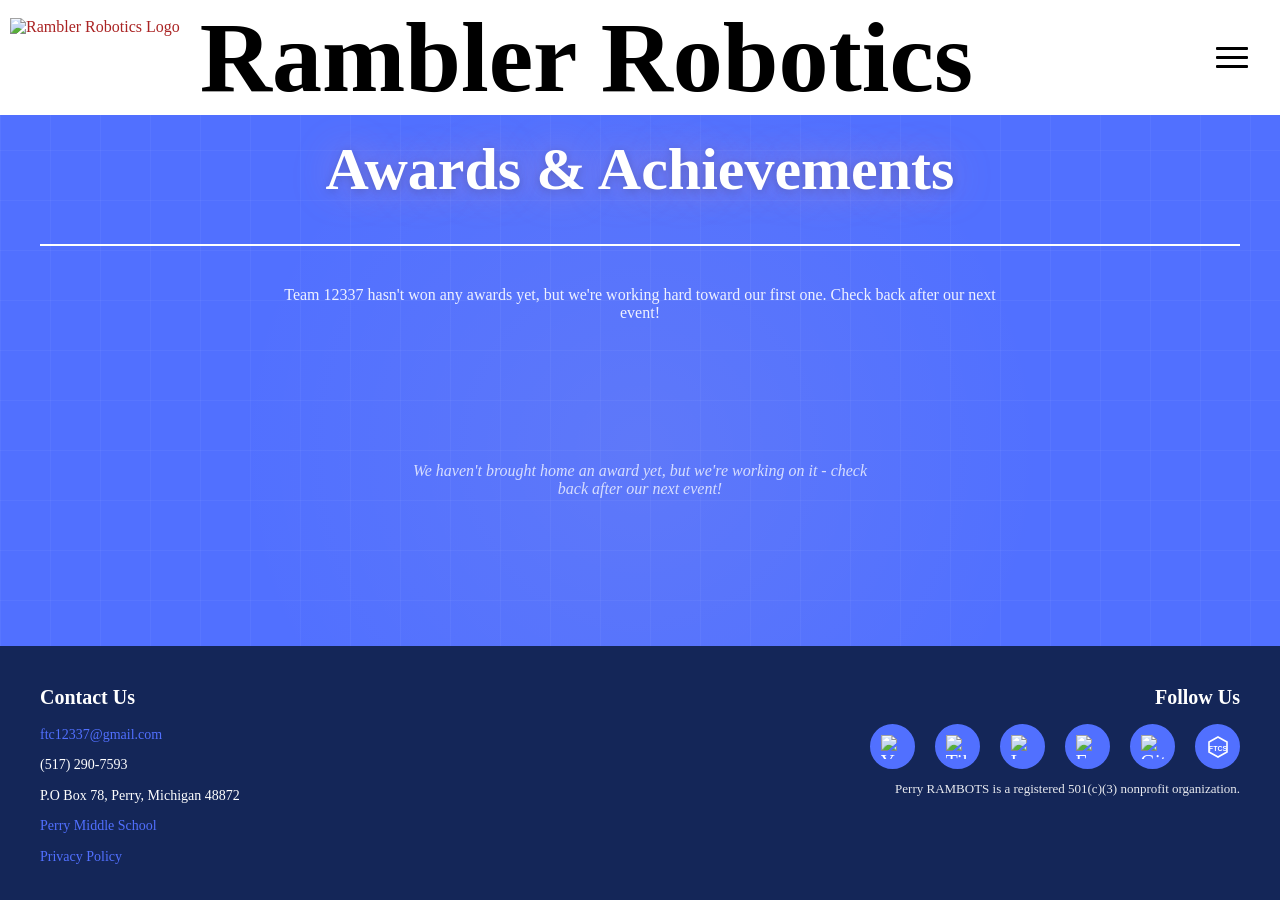
==== commit 6a28a8cf: "Rebrand site from FRC to FTC and correct team facts - Replace TheBlueAlliance links/icons with FTCSc" ====
--- a/awards/index.html
+++ b/awards/index.html
@@ -4,17 +4,17 @@
     <meta charset="UTF-8">
     <meta name="viewport" content="width=device-width, initial-scale=1.0">
     <meta http-equiv="X-UA-Compatible" content="ie=edge">
-    <title>Awards & Achievements - Rambler Robotics | Middle School FRC Team 12337</title>
+    <title>Awards & Achievements - Rambler Robotics | Middle School FTC Team 12337</title>
     <link rel="canonical" href="https://ftc.phsrambots.org" />
 <link rel="alternate" hreflang="en-US" href="https://ftc.phsrambots.org/" /><link rel="alternate" hreflang="x-default" href="https://ftc.phsrambots.org/" />
-<meta property="og:title" content="Awards & Achievements - Rambler Robotics | Middle School FRC Team 12337">
-    <meta property="og:description" content="Awards and achievements earned by Rambler Robotics, FRC Team 12337, from our 2017 rookie season through today.">
-    <meta name="description" content="Awards and achievements earned by Rambler Robotics, FRC Team 12337, from our 2017 rookie season through today.">
+<meta property="og:title" content="Awards & Achievements - Rambler Robotics | Middle School FTC Team 12337">
+    <meta property="og:description" content="Track Rambler Robotics, FTC Team 12337's progress toward our first award since our 2016 rookie season.">
+    <meta name="description" content="Track Rambler Robotics, FTC Team 12337's progress toward our first award since our 2016 rookie season.">
     <meta property="og:image" content="https://ftc.phsrambots.org/data/icon-white.webp">
     <meta property="og:url" content="https://ftc.phsrambots.org/awards">
     <meta property="og:type" content="website">
     <meta property="og:site_name" content="Rambler Robotics">
-    <meta content="#ff4040" data-react-helmet="true" name="theme-color"/>
+    <meta content="#5170ff" data-react-helmet="true" name="theme-color"/>
 
     <link rel="icon" type="image/png" href="/data/icon.webp" media="(prefers-color-scheme: light)">
     <link rel="icon" type="image/png" href="/data/icon-white.webp" media="(prefers-color-scheme: dark)">
@@ -28,9 +28,7 @@
         <h1 class="superh1">Awards & Achievements</h1>
         <div class="divider"></div>
         <div class="awards-section">
-            <p class="awards-intro p-anim">From a historic 2017 rookie run at the FIRST World Championship to
-                recent district and state honors, here is a look at what Team 12337 has earned along the way.
-                Hover or tap a card for details, click it to see the source.</p>
+            <p class="awards-intro p-anim">Team 12337 hasn't won any awards yet, but we're working hard toward our first one. Check back after our next event!</p>
 
             <div id="awards-arch" class="awards-arch" role="list" aria-label="Team awards"></div>
 
--- a/css/style.css
+++ b/css/style.css
@@ -1,5 +1,5 @@
 :root {
-    --color-primary: #ff4040;
+    --color-primary: #5170ff;
     --color-accent: #4dd2ff;
     --color-success: #6bd66b;
     --mouse-x: 50vw;
@@ -11,12 +11,12 @@
 }
 
 @keyframes bodyBreath {
-    0%, 100% { background-color: #ff4040; }
-    50% { background-color: #d42020; }
+    0%, 100% { background-color: #5170ff; }
+    50% { background-color: #435dd4; }
 }
 
 body {
-    background-color: #ff4040;
+    background-color: #5170ff;
     /* Subtle grid on top of background-color; spotlight follows --mouse-x/--mouse-y set by JS */
     background-image:
         radial-gradient(900px circle at var(--mouse-x, 50vw) var(--mouse-y, 50vh), rgba(255, 220, 180, 0.08), transparent 45%),
@@ -233,17 +233,17 @@
 }
 
 @keyframes statusGlow {
-    0%, 100% { box-shadow: 0 8px 32px rgba(0, 0, 0, 0.25), 0 0 24px rgba(255, 64, 64, 0.15); }
-    50% { box-shadow: 0 8px 32px rgba(0, 0, 0, 0.25), 0 0 50px rgba(255, 64, 64, 0.45), 0 0 0 1px rgba(255,64,64,0.25); }
+    0%, 100% { box-shadow: 0 8px 32px rgba(0, 0, 0, 0.25), 0 0 24px rgba(81, 112, 255, 0.15); }
+    50% { box-shadow: 0 8px 32px rgba(0, 0, 0, 0.25), 0 0 50px rgba(81, 112, 255, 0.45), 0 0 0 1px rgba(81,112,255,0.25); }
 }
 
 .status-card {
     background: linear-gradient(135deg, rgba(45, 8, 8, 0.9) 0%, rgba(110, 25, 25, 0.9) 100%);
-    border: 1px solid rgba(255, 64, 64, 0.3);
+    border: 1px solid rgba(81, 112, 255, 0.3);
     border-radius: 16px;
     padding: 30px;
     backdrop-filter: blur(6px);
-    box-shadow: 0 8px 32px rgba(0, 0, 0, 0.25), 0 0 24px rgba(255, 64, 64, 0.15);
+    box-shadow: 0 8px 32px rgba(0, 0, 0, 0.25), 0 0 24px rgba(81, 112, 255, 0.15);
     animation: fadeInUp 1s ease-out, statusGlow 3s ease-in-out 1s infinite;
     transition: transform 0.3s ease;
 }
@@ -714,7 +714,7 @@
     height: 16px;
     padding: 0 4px;
     border-radius: 999px;
-    background: var(--color-primary, #ff4040);
+    background: var(--color-primary, #5170ff);
     color: #fff;
     font-size: 11px;
     font-weight: 700;
@@ -1292,7 +1292,7 @@
 }
 
 .sponsorheader {
-    color: #ff4040;
+    color: #5170ff;
     font-size: 48px;
     font-weight: bold;
     margin: 0 0 15px 0;
@@ -1356,7 +1356,7 @@
 /* Footer Styles */
 .footer {
     width: 100%;
-    background-color: #3f1616;
+    background-color: #142658;
     color: white;
     padding: 40px 0;
     margin-top: auto;
@@ -1386,7 +1386,7 @@
 }
 
 .footer-left a {
-    color: #ff4040;
+    color: #5170ff;
     text-decoration: none;
     transition: color 0.3s;
 }
@@ -1419,13 +1419,13 @@
     justify-content: center;
     width: 45px;
     height: 45px;
-    background-color: #ff4040;
+    background-color: #5170ff;
     color: white;
     border-radius: 50%;
     font-size: 20px;
     text-decoration: none;
     transition: all 0.3s;
-    border: 2px solid #ff4040;
+    border: 2px solid #5170ff;
 }
 
 .social-icon:hover {
@@ -1520,7 +1520,7 @@
 /* Privacy modal and footer helper styles */
 .footer { padding-bottom: 24px; }
 .footer-left p.privacy-link { margin: 8px 0; }
-.footer-left p.privacy-link a, .footer-left p.privacy-link a:visited { color: #ff4040; text-decoration: none; }
+.footer-left p.privacy-link a, .footer-left p.privacy-link a:visited { color: #5170ff; text-decoration: none; }
 .footer-left p.privacy-link a:hover { text-decoration: underline; }
 .privacy-modal{ position: fixed; inset: 0; display: none; align-items: center; justify-content: center; background: rgba(0,0,0,0.6); z-index: 120000 }
 .privacy-modal.open{ display: flex }
@@ -1715,6 +1715,15 @@
     gap: 18px;
     padding: 60px 10px 30px 10px;
     perspective: 1400px;
+}
+
+.awards-empty {
+    text-align: center;
+    max-width: 480px;
+    margin: 0 auto;
+    padding: 30px 10px;
+    color: rgba(255, 255, 255, 0.75);
+    font-style: italic;
 }
 
 .award-card {
@@ -1749,7 +1758,7 @@
 .award-card:focus-visible {
     transform: translateY(calc(var(--arch-y, 0px) - 16px)) rotate(var(--arch-rotate, 0deg)) scale(1.04);
     border-color: rgba(255, 255, 255, 0.4);
-    box-shadow: 0 16px 40px rgba(0, 0, 0, 0.35), 0 0 30px rgba(255, 64, 64, 0.25);
+    box-shadow: 0 16px 40px rgba(0, 0, 0, 0.35), 0 0 30px rgba(81, 112, 255, 0.25);
     z-index: 5;
     outline: none;
 }
@@ -1759,7 +1768,7 @@
     max-width: 230px;
     height: 280px;
     z-index: 3;
-    background: linear-gradient(135deg, rgba(255, 211, 92, 0.16) 0%, rgba(255, 64, 64, 0.12) 100%);
+    background: linear-gradient(135deg, rgba(255, 211, 92, 0.16) 0%, rgba(81, 112, 255, 0.12) 100%);
     border: 1px solid rgba(255, 211, 92, 0.45);
     box-shadow: 0 12px 34px rgba(0, 0, 0, 0.35), 0 0 40px rgba(255, 211, 92, 0.18);
 }
@@ -1979,7 +1988,7 @@
 
     body {
         animation: none !important;
-        background-color: #ff4040 !important;
+        background-color: #5170ff !important;
     }
 
     /* Sponsor marquee keeps scrolling even with reduced motion enabled */
